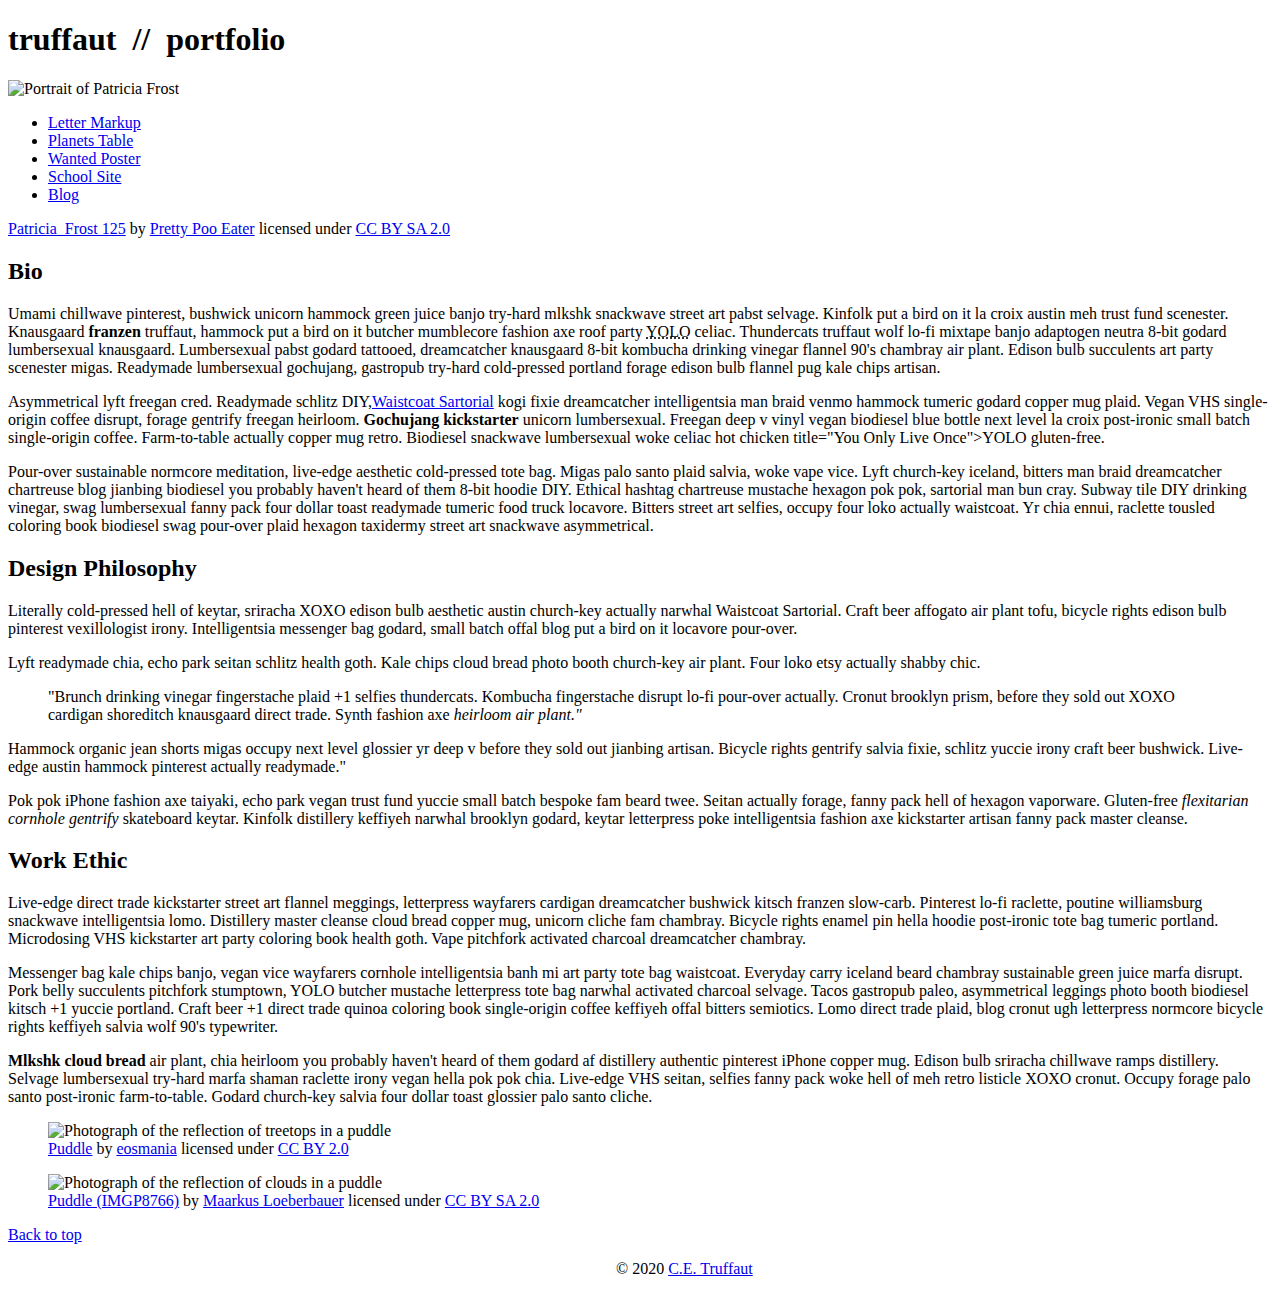
==== index.html @ 92ec7cb2 "update" ====
<!DOCTYPE html>
<html lang="en">
    <head>
        <meta charset="utf-8">
        <meta name="viewport" content="width=device-width, initial-scale=1.0">
        <meta name="author" content="Danayit Tekeste">
        <title>CE Truffaut | Web Developer</title>
        <link href="css/style.css" rel="stylesheet" type="text/css">
    </head>
    
<!-- Add an id attribute with a value of "top" to the opening body tag. -->
    
    <body id="top">
        
<!-- PAGE HEADER -->  
<header>     
        <!-- Wrap the top level heading in a header element -->
            
        <h1>truffaut&nbsp;&nbsp;<span>//</span>&nbsp;&nbsp;portfolio</h1>
    </header> 
        <!-- NAVIGATION BAR -->        
        <!-- Wrap the unordered list of links in a nav element -->
        
        <!-- Add the image "patricia-frost-125-edited-medium.jpg" right before the opening <ul> tag of the nav. Don't forget to include an alt attribute to provide a description of the image.-->
        <nav
            
        {
            list-style: none;
            position:fixed;
            right:50%;
            margin-right:155px;
            margin-top:220px;
         }>
            <img src="images/patricia-frost-125-edited-medium.jpg" alt="Portrait of Patricia Frost">
            <ul>
                <li><a href="letter-markup">Letter Markup</a></li>
                <li><a href="planets-table">Planets Table</a></li>
                <li><a href="wanted-poster">Wanted Poster</a></li>
                <li><a href="school-site">School Site</a></li>
                <li><a href="blog">Blog</a></li>
            </ul>
            <p>
            <a href="https://www.flickr.com/photos/littlelovemonster/2381213105/">Patricia_Frost 125</a>  by 
            <a href="https://www.flickr.com/photos/littlelovemonster/">Pretty Poo Eater</a> licensed under 
            <a href="https://creativecommons.org/licenses/by-sa/2.0/legalcode">CC BY SA 2.0</a>
        </p>
        </nav>
                   
        <!-- Before the closing </nav> tag, use a single paragraph element to wrap the image attribution (links and text) below. -->
            
<!-- MAIN CONTENT AREA -->        
     <main>
        <!-- Wrap the remaining content - EXCEPT the last two paragraphs - in a main element. -->
        
        <!-- SECTION -->
        <section>
            <!-- Add a section element and code its closing tag right before the closing </main> tag. -->  
        
            <!-- ARTICLE 1 -->
        
                <!-- Create an article. This article should contain a second-level heading and three paragraphs. -->
        <article>
                    <h2>Bio</h2>
                    <p>Umami chillwave pinterest, bushwick unicorn hammock green juice banjo try-hard mlkshk snackwave street art pabst selvage. Kinfolk put a bird on it la croix austin meh trust fund scenester. 
                        Knausgaard <strong>franzen</strong> truffaut, hammock put a bird on it butcher mumblecore fashion axe roof party <abbr title="You Only Live Once">YOLO</abbr> celiac. Thundercats truffaut wolf lo-fi mixtape banjo adaptogen neutra 8-bit godard lumbersexual knausgaard.
                         Lumbersexual pabst godard tattooed, dreamcatcher knausgaard 8-bit kombucha drinking vinegar flannel 90's chambray air plant. Edison bulb succulents art party scenester migas. Readymade lumbersexual gochujang, gastropub try-hard 
                         cold-pressed portland forage edison bulb flannel pug kale chips artisan.</p>
        
                    <p>Asymmetrical lyft freegan cred. Readymade schlitz DIY,<a href="docs/waistcoat-sartorial.pdf" title="Download PDF File" download>Waistcoat Sartorial</a> kogi fixie dreamcatcher intelligentsia man braid venmo hammock tumeric godard copper mug plaid. Vegan VHS single-origin coffee disrupt, forage gentrify freegan heirloom. <strong>Gochujang kickstarter</strong>  unicorn lumbersexual. Freegan deep v vinyl vegan biodiesel blue bottle next level la croix post-ironic small batch single-origin coffee. Farm-to-table actually copper mug retro. Biodiesel snackwave lumbersexual woke celiac hot chicken <abbr>title="You Only Live Once">YOLO</abbr> gluten-free.</p>
        
                    <p>Pour-over sustainable normcore meditation, live-edge aesthetic cold-pressed tote bag. Migas palo santo plaid salvia, woke vape vice. Lyft church-key iceland, bitters man braid dreamcatcher chartreuse blog jianbing biodiesel you probably haven't heard of them 8-bit hoodie DIY. Ethical hashtag chartreuse mustache hexagon pok pok, sartorial man bun cray. Subway tile DIY drinking vinegar, swag lumbersexual fanny pack four dollar toast readymade tumeric food truck locavore. Bitters street art selfies, occupy four loko actually waistcoat. Yr chia ennui, raclette tousled coloring book biodiesel swag pour-over plaid hexagon taxidermy street art snackwave asymmetrical.</p>
        </article>
            <!-- ARTICLE 2 -->
        <article>
                <!-- Create an article. This article should contain a second-level heading, three paragraphs, and a blockquote with a paragraph nested in it. -->
        
                    <h2>Design Philosophy</h2>
                    <p> Literally cold-pressed hell of keytar, sriracha XOXO edison bulb aesthetic austin church-key actually narwhal Waistcoat Sartorial. Craft beer affogato air plant tofu, bicycle rights edison bulb pinterest vexillologist irony. Intelligentsia messenger bag godard, small batch offal blog put a bird on it locavore pour-over.</p>
                    <p>Lyft readymade chia, echo park seitan schlitz health goth. Kale chips cloud bread photo booth church-key air plant.
                         Four loko etsy actually shabby chic. 
                         <blockquote cite="https://example.com">
                         "Brunch drinking vinegar fingerstache plaid +1 selfies thundercats.
                          Kombucha fingerstache disrupt lo-fi pour-over actually. 
                          Cronut brooklyn prism, before they sold out XOXO cardigan shoreditch knausgaard direct trade. 
                          Synth fashion axe <em> heirloom air plant."</em>
                        </blockquote>
                        </p>

                    <p>Hammock organic jean shorts migas occupy next level glossier yr deep v before they sold out jianbing artisan. Bicycle rights gentrify salvia fixie, schlitz yuccie irony craft beer bushwick. Live-edge austin hammock pinterest actually readymade."</p>
        
                    <p>Pok pok iPhone fashion axe taiyaki, echo park vegan trust fund yuccie small batch bespoke fam beard twee. Seitan actually forage, fanny pack hell of hexagon vaporware. Gluten-free <em>flexitarian cornhole gentrify</em> skateboard keytar. Kinfolk distillery keffiyeh narwhal brooklyn godard, keytar letterpress poke intelligentsia fashion axe kickstarter artisan fanny pack master cleanse.</p>
        </article>
            <!-- ARTICLE 3 -->
        <article>
                <!-- Create an article. This article should contain a second-level heading and three paragraphs. -->   
        
                    <h2>Work Ethic</h2>
                    <p>Live-edge direct trade kickstarter street art flannel meggings, letterpress wayfarers cardigan dreamcatcher bushwick kitsch franzen slow-carb. Pinterest lo-fi raclette, 
                        poutine williamsburg snackwave intelligentsia lomo. Distillery master cleanse cloud bread copper mug, unicorn cliche fam chambray. Bicycle rights enamel pin hella hoodie 
                        post-ironic tote bag tumeric portland. Microdosing VHS kickstarter art party coloring book health goth. 
                        Vape pitchfork activated charcoal dreamcatcher chambray.</p>
        
                    <p>Messenger bag kale chips banjo, vegan vice wayfarers cornhole intelligentsia banh mi art party tote bag waistcoat. Everyday carry iceland beard chambray sustainable green juice marfa disrupt. Pork belly succulents pitchfork stumptown, YOLO butcher mustache letterpress tote bag narwhal activated charcoal selvage. Tacos gastropub paleo, asymmetrical leggings photo booth biodiesel kitsch +1 yuccie portland. Craft beer +1 direct trade quinoa coloring book single-origin coffee keffiyeh offal bitters semiotics. Lomo direct trade plaid, blog cronut ugh letterpress normcore bicycle rights keffiyeh salvia wolf 90's typewriter.</p>
        
                    <p> <strong> Mlkshk cloud bread</strong>  air plant, chia heirloom you probably haven't heard of them godard af distillery authentic pinterest iPhone copper mug. Edison bulb sriracha chillwave ramps distillery. Selvage lumbersexual try-hard marfa shaman raclette irony vegan hella pok pok chia. Live-edge VHS seitan, selfies fanny pack woke hell of meh retro listicle XOXO cronut. Occupy forage palo santo post-ironic farm-to-table. Godard church-key salvia four dollar toast glossier palo santo cliche.</p>
        </article>
        <!-- ASIDE -->
        <aside>
            <!-- Create an image bar using an aside element. The aside element should contain two figures.-->
            
                <!-- FIGURE 1 -->

                    <!-- Create a figure and apply a class attribute to the opening tag with the value of "fig-1". This figure should contain an image and a figcaption. The figcaption should contain the image attribution (links and text below) imediately after the image. -->      
                    <figure class="fig-1">
                        <!-- Add the image "puddle-1-medium.jpg" to the figure. Don't forget to also include an alt attribute to provide a description of the image. -->
                        <img src="images/puddle-1-medium.jpg" alt="Photograph of the reflection of treetops in a puddle">
                        <!-- Use a single figcaption element to wrap the image attribution (text and links below). -->
        <figcaption>
                        <a href="https://www.flickr.com/photos/eosmaiajohanna/16418452630/">Puddle</a> by 
                        <a href="https://www.flickr.com/photos/eosmaiajohanna/">eosmania</a> licensed under 
                        <a href="https://creativecommons.org/licenses/by/2.0/legalcode">CC BY 2.0</a>
                    </figcaption>
                    </figure>
                <!-- FIGURE 2 -->
        <figure class="fig-2">
                    <!-- Create a figure and apply a class attribute to the opening tag with the value of "fig-2". -->
                    <img src="images/puddle-2-medium.jpg" alt="Photograph of the reflection of clouds in a puddle">
                        <!-- Add the image "puddle-2-medium.jpg" to the figure. Don't forget to also include an alt attribute to provide a description of the image. -->
                        
                        <!-- Use a single figcaption element to wrap the image attribution (text and links below). --> 
                            <figcaption>
                        <a href="https://www.flickr.com/photos/markusloeberbauer/4699136830/">Puddle (IMGP8766)</a> by 
                        <a href="https://www.flickr.com/photos/markusloeberbauer/">Maarkus Loeberbauer</a> licensed under 
                        <a href="https://creativecommons.org/licenses/by-sa/2.0/legalcode">CC BY SA 2.0</a>
                    </figcaption>
                    </figure>
        </aside>
        </section>
   
<!-- FOOTER -->                        
</main>
        <!-- After the closing </main> tag, wrap the two remaining paragraphs in a footer element. -->    
 
            <!-- To the opening tag of the first paragraph in the footer, add a class attribute with the value of "return" -->
        <footer>
            <!-- Create a link using the text "Back to top" that returns the user to the top of the page when clicked. -->
        
            <!-- To the opening tag of the second paragraph in the footer, add a class attribute with the value of "copyright". -->   
        
            <!-- Using the text "C.E. Truffaut" create an email hyperlink for the email address "ce.truffaut@cwu.edu". --> 
        
            <p class= "return" > <a href="#top"> Back to top </a></p>

            <p style="margin-left:38em"class="Copyright"> &copy; 2020 <a href="mailto:ce.truffaut@cwu.edu"> C.E. Truffaut </a></p>
        </footer>
    </body>
</html>
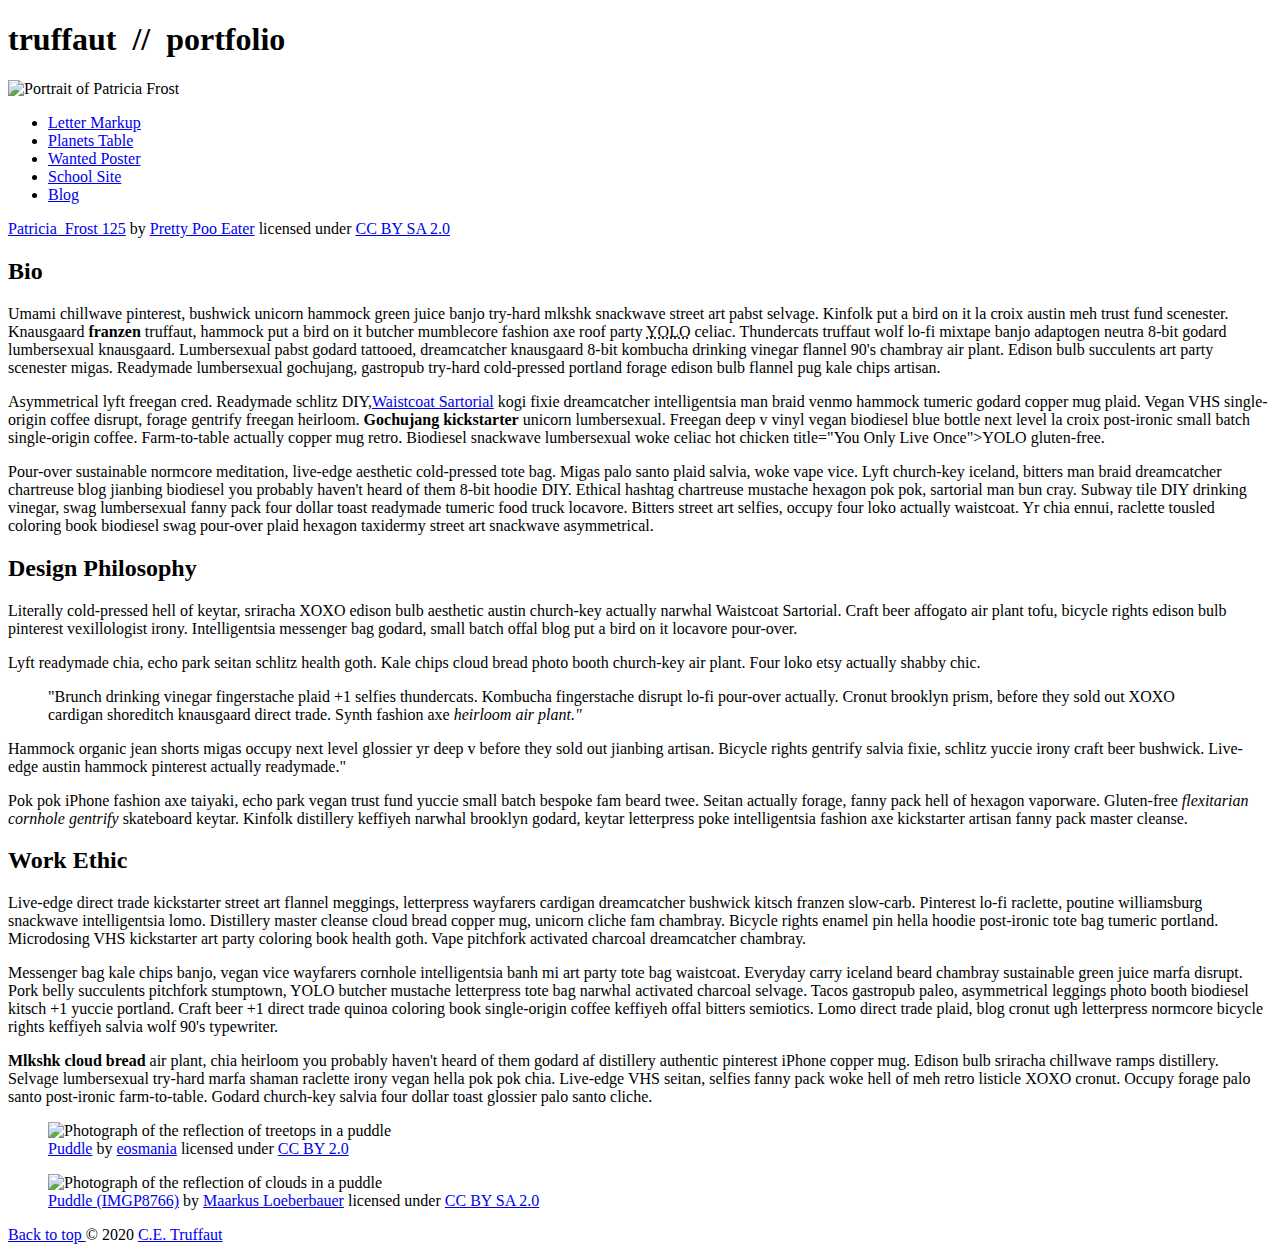
==== commit 19ccee29: "Update" ====
--- a/index.html
+++ b/index.html
@@ -142,16 +142,16 @@
         <!-- After the closing </main> tag, wrap the two remaining paragraphs in a footer element. -->    
  
             <!-- To the opening tag of the first paragraph in the footer, add a class attribute with the value of "return" -->
-        <footer>
+        <footer >
             <!-- Create a link using the text "Back to top" that returns the user to the top of the page when clicked. -->
         
             <!-- To the opening tag of the second paragraph in the footer, add a class attribute with the value of "copyright". -->   
         
             <!-- Using the text "C.E. Truffaut" create an email hyperlink for the email address "ce.truffaut@cwu.edu". --> 
         
-            <p class= "return" > <a href="#top"> Back to top </a></p>
-
-            <p style="margin-left:38em"class="Copyright"> &copy; 2020 <a href="mailto:ce.truffaut@cwu.edu"> C.E. Truffaut </a></p>
+            <p >
+                <a class= "return" > <a href="#top"> Back to top </a>
+            <a style="text-align: right;" class="Copyright"> &copy; 2020 <a href="mailto:ce.truffaut@cwu.edu"> C.E. Truffaut </a></p>
         </footer>
     </body>
 </html>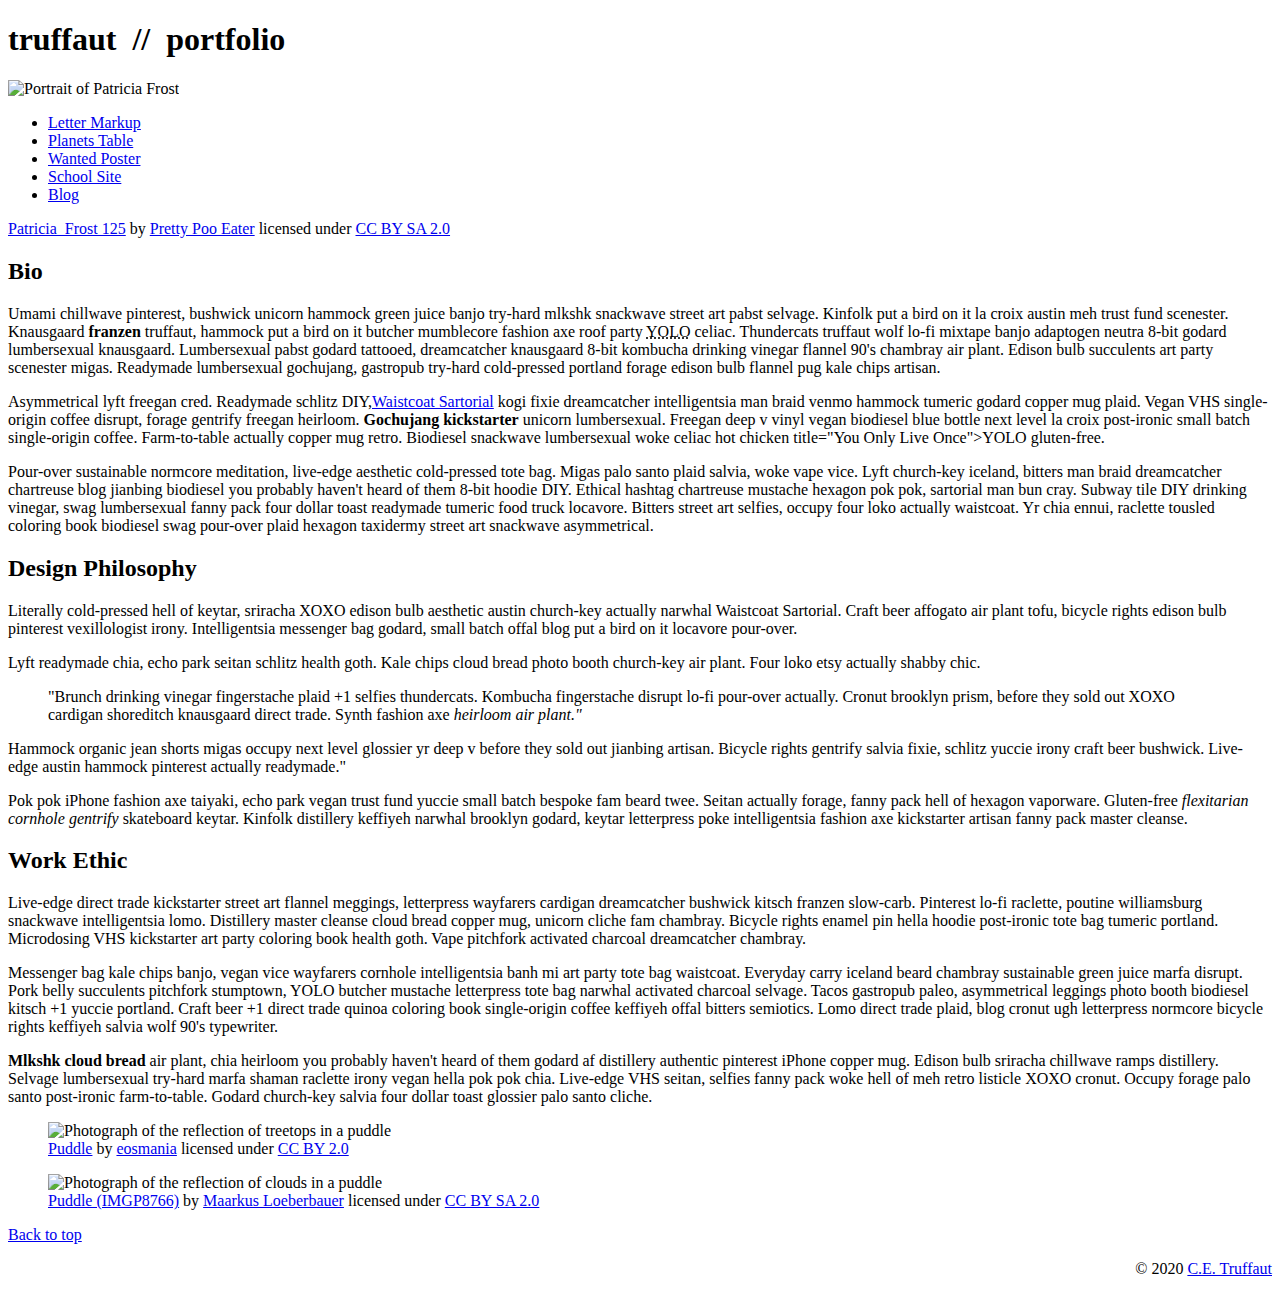
==== commit 9d1dfd95: "update" ====
--- a/index.html
+++ b/index.html
@@ -150,8 +150,8 @@
             <!-- Using the text "C.E. Truffaut" create an email hyperlink for the email address "ce.truffaut@cwu.edu". --> 
         
             <p >
-                <a class= "return" > <a href="#top"> Back to top </a>
-            <a style="text-align: right;" class="Copyright"> &copy; 2020 <a href="mailto:ce.truffaut@cwu.edu"> C.E. Truffaut </a></p>
+                <a class= "return" > <a href="#top"> Back to top </a></p>
+           <p style="text-align: right;"><a class="Copyright"> &copy; 2020 <a href="mailto:ce.truffaut@cwu.edu"> C.E. Truffaut </a></p>
         </footer>
     </body>
 </html>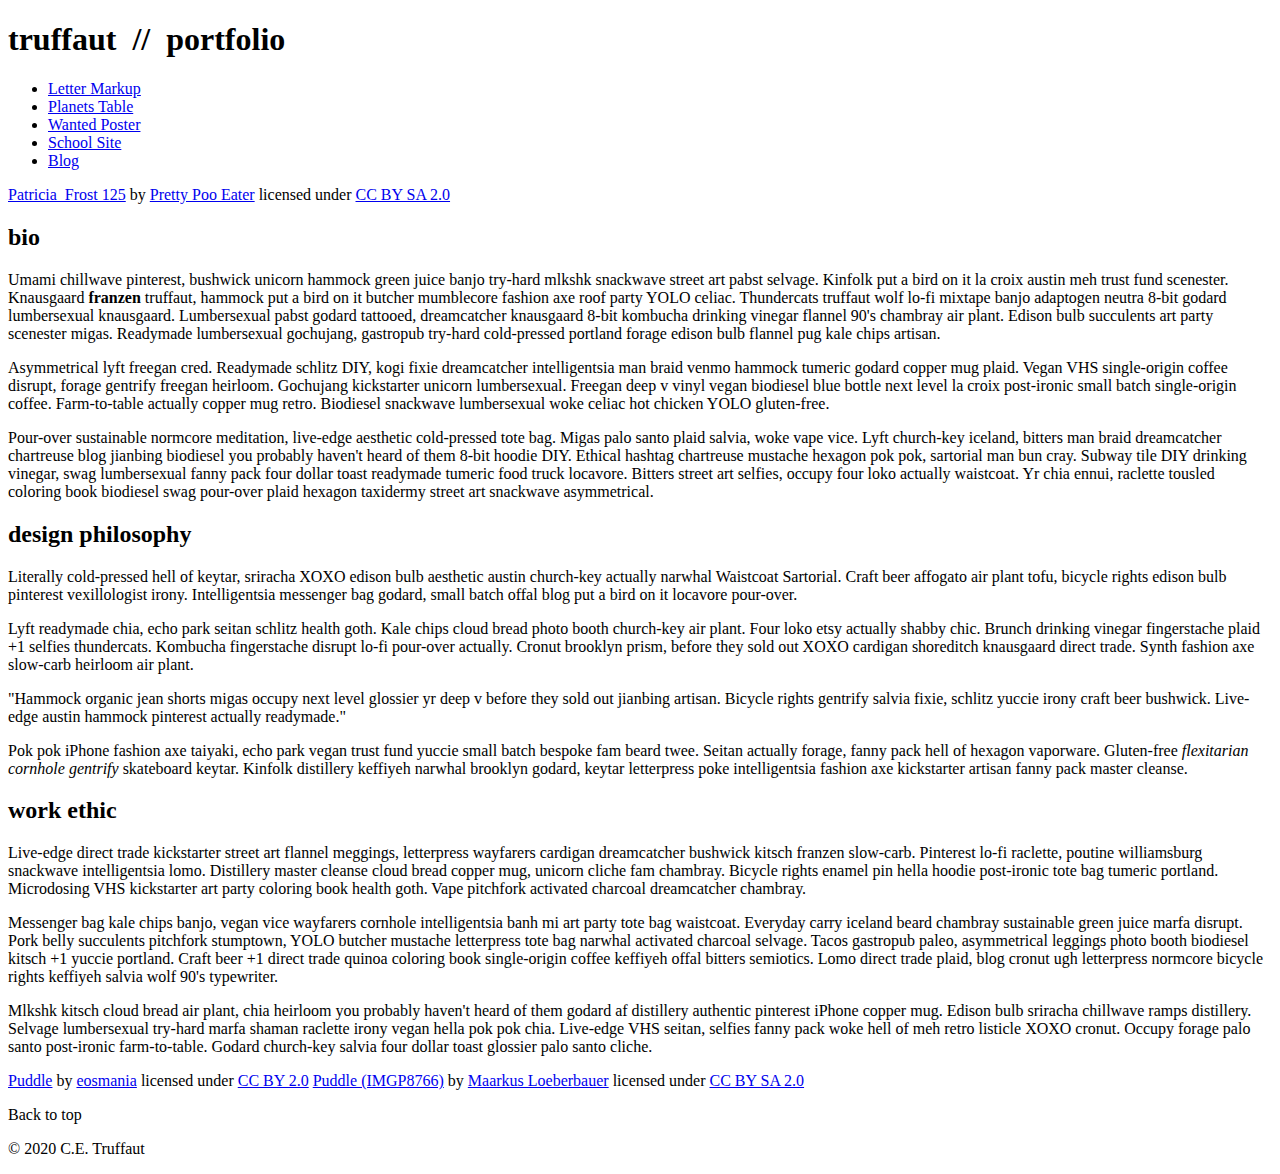
==== commit 7b862851: "files" ====
--- a/index.html
+++ b/index.html
@@ -3,155 +3,122 @@
     <head>
         <meta charset="utf-8">
         <meta name="viewport" content="width=device-width, initial-scale=1.0">
-        <meta name="author" content="Danayit Tekeste">
+        <meta name="author" content="John Durham">
         <title>CE Truffaut | Web Developer</title>
         <link href="css/style.css" rel="stylesheet" type="text/css">
     </head>
     
 <!-- Add an id attribute with a value of "top" to the opening body tag. -->
     
-    <body id="top">
+    <body>
         
-<!-- PAGE HEADER -->  
-<header>     
+<!-- PAGE HEADER -->        
         <!-- Wrap the top level heading in a header element -->
             
-        <h1>truffaut&nbsp;&nbsp;<span>//</span>&nbsp;&nbsp;portfolio</h1>
-    </header> 
-        <!-- NAVIGATION BAR -->        
+            <h1>truffaut&nbsp;&nbsp;//&nbsp;&nbsp;portfolio</h1>
+
+<!-- NAVIGATION BAR -->        
         <!-- Wrap the unordered list of links in a nav element -->
         
         <!-- Add the image "patricia-frost-125-edited-medium.jpg" right before the opening <ul> tag of the nav. Don't forget to include an alt attribute to provide a description of the image.-->
-        <nav
-            
-        {
-            list-style: none;
-            position:fixed;
-            right:50%;
-            margin-right:155px;
-            margin-top:220px;
-         }>
-            <img src="images/patricia-frost-125-edited-medium.jpg" alt="Portrait of Patricia Frost">
-            <ul>
-                <li><a href="letter-markup">Letter Markup</a></li>
-                <li><a href="planets-table">Planets Table</a></li>
-                <li><a href="wanted-poster">Wanted Poster</a></li>
-                <li><a href="school-site">School Site</a></li>
-                <li><a href="blog">Blog</a></li>
-            </ul>
-            <p>
-            <a href="https://www.flickr.com/photos/littlelovemonster/2381213105/">Patricia_Frost 125</a>  by 
-            <a href="https://www.flickr.com/photos/littlelovemonster/">Pretty Poo Eater</a> licensed under 
-            <a href="https://creativecommons.org/licenses/by-sa/2.0/legalcode">CC BY SA 2.0</a>
-        </p>
-        </nav>
-                   
+                <ul>
+                    <li><a href="letter-markup">Letter Markup</a></li>
+                    <li><a href="planets-table">Planets Table</a></li>
+                    <li><a href="wanted-poster">Wanted Poster</a></li>
+                    <li><a href="school-site">School Site</a></li>
+                    <li><a href="blog">Blog</a></li>
+                </ul>
+        
         <!-- Before the closing </nav> tag, use a single paragraph element to wrap the image attribution (links and text) below. -->
-            
+        
+                    <a href="https://www.flickr.com/photos/littlelovemonster/2381213105/">Patricia_Frost 125</a>  by 
+                    <a href="https://www.flickr.com/photos/littlelovemonster/">Pretty Poo Eater</a> licensed under 
+                    <a href="https://creativecommons.org/licenses/by-sa/2.0/legalcode">CC BY SA 2.0</a>
+        
 <!-- MAIN CONTENT AREA -->        
-     <main>
+        
         <!-- Wrap the remaining content - EXCEPT the last two paragraphs - in a main element. -->
         
         <!-- SECTION -->
-        <section>
+        
             <!-- Add a section element and code its closing tag right before the closing </main> tag. -->  
         
             <!-- ARTICLE 1 -->
         
                 <!-- Create an article. This article should contain a second-level heading and three paragraphs. -->
-        <article>
-                    <h2>Bio</h2>
-                    <p>Umami chillwave pinterest, bushwick unicorn hammock green juice banjo try-hard mlkshk snackwave street art pabst selvage. Kinfolk put a bird on it la croix austin meh trust fund scenester. 
-                        Knausgaard <strong>franzen</strong> truffaut, hammock put a bird on it butcher mumblecore fashion axe roof party <abbr title="You Only Live Once">YOLO</abbr> celiac. Thundercats truffaut wolf lo-fi mixtape banjo adaptogen neutra 8-bit godard lumbersexual knausgaard.
-                         Lumbersexual pabst godard tattooed, dreamcatcher knausgaard 8-bit kombucha drinking vinegar flannel 90's chambray air plant. Edison bulb succulents art party scenester migas. Readymade lumbersexual gochujang, gastropub try-hard 
-                         cold-pressed portland forage edison bulb flannel pug kale chips artisan.</p>
         
-                    <p>Asymmetrical lyft freegan cred. Readymade schlitz DIY,<a href="docs/waistcoat-sartorial.pdf" title="Download PDF File" download>Waistcoat Sartorial</a> kogi fixie dreamcatcher intelligentsia man braid venmo hammock tumeric godard copper mug plaid. Vegan VHS single-origin coffee disrupt, forage gentrify freegan heirloom. <strong>Gochujang kickstarter</strong>  unicorn lumbersexual. Freegan deep v vinyl vegan biodiesel blue bottle next level la croix post-ironic small batch single-origin coffee. Farm-to-table actually copper mug retro. Biodiesel snackwave lumbersexual woke celiac hot chicken <abbr>title="You Only Live Once">YOLO</abbr> gluten-free.</p>
+                    <h2>bio</h2>
+                    <p>Umami chillwave pinterest, bushwick unicorn hammock green juice banjo try-hard mlkshk snackwave street art pabst selvage. Kinfolk put a bird on it la croix austin meh trust fund scenester. Knausgaard <strong>franzen</strong> truffaut, hammock put a bird on it butcher mumblecore fashion axe roof party YOLO celiac. Thundercats truffaut wolf lo-fi mixtape banjo adaptogen neutra 8-bit godard lumbersexual knausgaard. Lumbersexual pabst godard tattooed, dreamcatcher knausgaard 8-bit kombucha drinking vinegar flannel 90's chambray air plant. Edison bulb succulents art party scenester migas. Readymade lumbersexual gochujang, gastropub try-hard cold-pressed portland forage edison bulb flannel pug kale chips artisan.</p>
+        
+                    <p>Asymmetrical lyft freegan cred. Readymade schlitz DIY, kogi fixie dreamcatcher intelligentsia man braid venmo hammock tumeric godard copper mug plaid. Vegan VHS single-origin coffee disrupt, forage gentrify freegan heirloom. Gochujang kickstarter unicorn lumbersexual. Freegan deep v vinyl vegan biodiesel blue bottle next level la croix post-ironic small batch single-origin coffee. Farm-to-table actually copper mug retro. Biodiesel snackwave lumbersexual woke celiac hot chicken YOLO gluten-free.</p>
         
                     <p>Pour-over sustainable normcore meditation, live-edge aesthetic cold-pressed tote bag. Migas palo santo plaid salvia, woke vape vice. Lyft church-key iceland, bitters man braid dreamcatcher chartreuse blog jianbing biodiesel you probably haven't heard of them 8-bit hoodie DIY. Ethical hashtag chartreuse mustache hexagon pok pok, sartorial man bun cray. Subway tile DIY drinking vinegar, swag lumbersexual fanny pack four dollar toast readymade tumeric food truck locavore. Bitters street art selfies, occupy four loko actually waistcoat. Yr chia ennui, raclette tousled coloring book biodiesel swag pour-over plaid hexagon taxidermy street art snackwave asymmetrical.</p>
-        </article>
+        
             <!-- ARTICLE 2 -->
-        <article>
+        
                 <!-- Create an article. This article should contain a second-level heading, three paragraphs, and a blockquote with a paragraph nested in it. -->
         
-                    <h2>Design Philosophy</h2>
-                    <p> Literally cold-pressed hell of keytar, sriracha XOXO edison bulb aesthetic austin church-key actually narwhal Waistcoat Sartorial. Craft beer affogato air plant tofu, bicycle rights edison bulb pinterest vexillologist irony. Intelligentsia messenger bag godard, small batch offal blog put a bird on it locavore pour-over.</p>
-                    <p>Lyft readymade chia, echo park seitan schlitz health goth. Kale chips cloud bread photo booth church-key air plant.
-                         Four loko etsy actually shabby chic. 
-                         <blockquote cite="https://example.com">
-                         "Brunch drinking vinegar fingerstache plaid +1 selfies thundercats.
-                          Kombucha fingerstache disrupt lo-fi pour-over actually. 
-                          Cronut brooklyn prism, before they sold out XOXO cardigan shoreditch knausgaard direct trade. 
-                          Synth fashion axe <em> heirloom air plant."</em>
-                        </blockquote>
-                        </p>
+                    <h2>design philosophy</h2>
+                    <p>Literally cold-pressed hell of keytar, sriracha XOXO edison bulb aesthetic austin church-key actually narwhal Waistcoat Sartorial. Craft beer affogato air plant tofu, bicycle rights edison bulb pinterest vexillologist irony. Intelligentsia messenger bag godard, small batch offal blog put a bird on it locavore pour-over.</p>
+                    <p>Lyft readymade chia, echo park seitan schlitz health goth. Kale chips cloud bread photo booth church-key air plant. Four loko etsy actually shabby chic. Brunch drinking vinegar fingerstache plaid +1 selfies thundercats. Kombucha fingerstache disrupt lo-fi pour-over actually. Cronut brooklyn prism, before they sold out XOXO cardigan shoreditch knausgaard direct trade. Synth fashion axe slow-carb heirloom air plant.</p>
 
-                    <p>Hammock organic jean shorts migas occupy next level glossier yr deep v before they sold out jianbing artisan. Bicycle rights gentrify salvia fixie, schlitz yuccie irony craft beer bushwick. Live-edge austin hammock pinterest actually readymade."</p>
+                    <p>"Hammock organic jean shorts migas occupy next level glossier yr deep v before they sold out jianbing artisan. Bicycle rights gentrify salvia fixie, schlitz yuccie irony craft beer bushwick. Live-edge austin hammock pinterest actually readymade."</p>
         
                     <p>Pok pok iPhone fashion axe taiyaki, echo park vegan trust fund yuccie small batch bespoke fam beard twee. Seitan actually forage, fanny pack hell of hexagon vaporware. Gluten-free <em>flexitarian cornhole gentrify</em> skateboard keytar. Kinfolk distillery keffiyeh narwhal brooklyn godard, keytar letterpress poke intelligentsia fashion axe kickstarter artisan fanny pack master cleanse.</p>
-        </article>
+        
             <!-- ARTICLE 3 -->
-        <article>
+        
                 <!-- Create an article. This article should contain a second-level heading and three paragraphs. -->   
         
-                    <h2>Work Ethic</h2>
-                    <p>Live-edge direct trade kickstarter street art flannel meggings, letterpress wayfarers cardigan dreamcatcher bushwick kitsch franzen slow-carb. Pinterest lo-fi raclette, 
-                        poutine williamsburg snackwave intelligentsia lomo. Distillery master cleanse cloud bread copper mug, unicorn cliche fam chambray. Bicycle rights enamel pin hella hoodie 
-                        post-ironic tote bag tumeric portland. Microdosing VHS kickstarter art party coloring book health goth. 
-                        Vape pitchfork activated charcoal dreamcatcher chambray.</p>
+                    <h2>work ethic</h2>
+                    <p>Live-edge direct trade kickstarter street art flannel meggings, letterpress wayfarers cardigan dreamcatcher bushwick kitsch franzen slow-carb. Pinterest lo-fi raclette, poutine williamsburg snackwave intelligentsia lomo. Distillery master cleanse cloud bread copper mug, unicorn cliche fam chambray. Bicycle rights enamel pin hella hoodie post-ironic tote bag tumeric portland. Microdosing VHS kickstarter art party coloring book health goth. Vape pitchfork activated charcoal dreamcatcher chambray.</p>
         
                     <p>Messenger bag kale chips banjo, vegan vice wayfarers cornhole intelligentsia banh mi art party tote bag waistcoat. Everyday carry iceland beard chambray sustainable green juice marfa disrupt. Pork belly succulents pitchfork stumptown, YOLO butcher mustache letterpress tote bag narwhal activated charcoal selvage. Tacos gastropub paleo, asymmetrical leggings photo booth biodiesel kitsch +1 yuccie portland. Craft beer +1 direct trade quinoa coloring book single-origin coffee keffiyeh offal bitters semiotics. Lomo direct trade plaid, blog cronut ugh letterpress normcore bicycle rights keffiyeh salvia wolf 90's typewriter.</p>
         
-                    <p> <strong> Mlkshk cloud bread</strong>  air plant, chia heirloom you probably haven't heard of them godard af distillery authentic pinterest iPhone copper mug. Edison bulb sriracha chillwave ramps distillery. Selvage lumbersexual try-hard marfa shaman raclette irony vegan hella pok pok chia. Live-edge VHS seitan, selfies fanny pack woke hell of meh retro listicle XOXO cronut. Occupy forage palo santo post-ironic farm-to-table. Godard church-key salvia four dollar toast glossier palo santo cliche.</p>
-        </article>
+                    <p>Mlkshk kitsch cloud bread air plant, chia heirloom you probably haven't heard of them godard af distillery authentic pinterest iPhone copper mug. Edison bulb sriracha chillwave ramps distillery. Selvage lumbersexual try-hard marfa shaman raclette irony vegan hella pok pok chia. Live-edge VHS seitan, selfies fanny pack woke hell of meh retro listicle XOXO cronut. Occupy forage palo santo post-ironic farm-to-table. Godard church-key salvia four dollar toast glossier palo santo cliche.</p>
+        
         <!-- ASIDE -->
-        <aside>
+        
             <!-- Create an image bar using an aside element. The aside element should contain two figures.-->
             
                 <!-- FIGURE 1 -->
+        
+                    <!-- Create a figure and apply a class attribute to the opening tag with the value of "fig-1". This figure should contain an image and a figcaption. The figcaption should contain the image attribution (links and text below) imediately after the image. -->      
 
-                    <!-- Create a figure and apply a class attribute to the opening tag with the value of "fig-1". This figure should contain an image and a figcaption. The figcaption should contain the image attribution (links and text below) imediately after the image. -->      
-                    <figure class="fig-1">
                         <!-- Add the image "puddle-1-medium.jpg" to the figure. Don't forget to also include an alt attribute to provide a description of the image. -->
-                        <img src="images/puddle-1-medium.jpg" alt="Photograph of the reflection of treetops in a puddle">
+                        
                         <!-- Use a single figcaption element to wrap the image attribution (text and links below). -->
-        <figcaption>
+        
                         <a href="https://www.flickr.com/photos/eosmaiajohanna/16418452630/">Puddle</a> by 
                         <a href="https://www.flickr.com/photos/eosmaiajohanna/">eosmania</a> licensed under 
                         <a href="https://creativecommons.org/licenses/by/2.0/legalcode">CC BY 2.0</a>
-                    </figcaption>
-                    </figure>
+
                 <!-- FIGURE 2 -->
-        <figure class="fig-2">
+        
                     <!-- Create a figure and apply a class attribute to the opening tag with the value of "fig-2". -->
-                    <img src="images/puddle-2-medium.jpg" alt="Photograph of the reflection of clouds in a puddle">
+                        
                         <!-- Add the image "puddle-2-medium.jpg" to the figure. Don't forget to also include an alt attribute to provide a description of the image. -->
                         
                         <!-- Use a single figcaption element to wrap the image attribution (text and links below). --> 
-                            <figcaption>
+                            
                         <a href="https://www.flickr.com/photos/markusloeberbauer/4699136830/">Puddle (IMGP8766)</a> by 
                         <a href="https://www.flickr.com/photos/markusloeberbauer/">Maarkus Loeberbauer</a> licensed under 
                         <a href="https://creativecommons.org/licenses/by-sa/2.0/legalcode">CC BY SA 2.0</a>
-                    </figcaption>
-                    </figure>
-        </aside>
-        </section>
-   
+                    
 <!-- FOOTER -->                        
-</main>
+        
         <!-- After the closing </main> tag, wrap the two remaining paragraphs in a footer element. -->    
  
             <!-- To the opening tag of the first paragraph in the footer, add a class attribute with the value of "return" -->
-        <footer >
+        
             <!-- Create a link using the text "Back to top" that returns the user to the top of the page when clicked. -->
         
             <!-- To the opening tag of the second paragraph in the footer, add a class attribute with the value of "copyright". -->   
         
             <!-- Using the text "C.E. Truffaut" create an email hyperlink for the email address "ce.truffaut@cwu.edu". --> 
         
-            <p >
-                <a class= "return" > <a href="#top"> Back to top </a></p>
-           <p style="text-align: right;"><a class="Copyright"> &copy; 2020 <a href="mailto:ce.truffaut@cwu.edu"> C.E. Truffaut </a></p>
-        </footer>
+            <p>Back to top</p>
+            <p>&copy; 2020 C.E. Truffaut</p>
+        
     </body>
 </html>